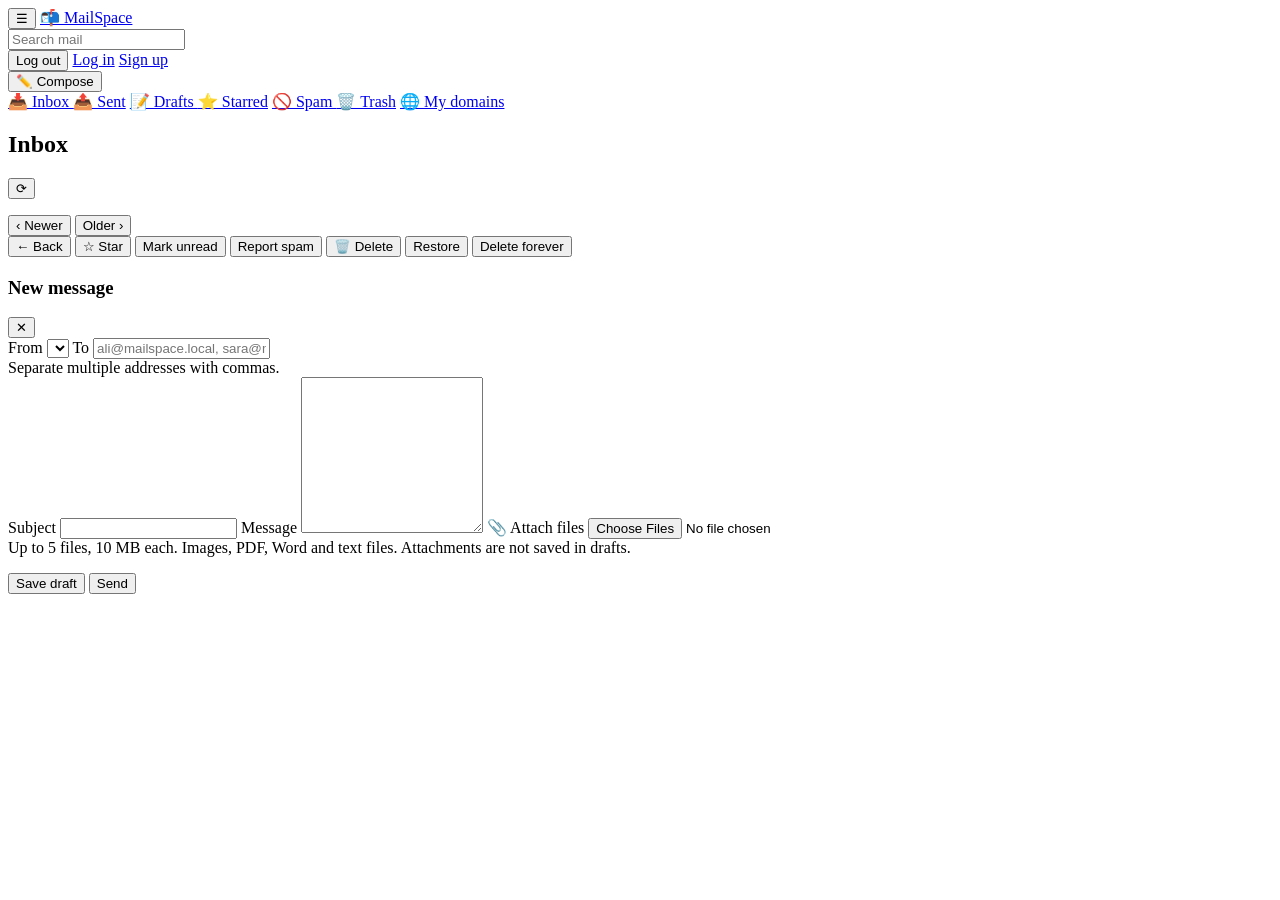
==== frontend/index.html @ 24eed234 "Add custom addresses on verified domains and From selector" ====
<!DOCTYPE html>
<html lang="en">
<head>
  <meta charset="UTF-8">
  <meta name="viewport" content="width=device-width, initial-scale=1.0">
  <title>Inbox · MailSpace</title>
  <link rel="stylesheet" href="/style.css">
</head>
<body class="app-page">

  <!-- ===== Top bar ===== -->
  <header class="topbar">
    <button id="menu-btn" class="icon-btn only-mobile" aria-label="Open menu">☰</button>
    <a href="/" class="brand">📬 <span>MailSpace</span></a>

    <form id="search-form" class="search">
      <input id="search-input" type="search" placeholder="Search mail" aria-label="Search mail">
    </form>

        <div class="user-menu">
      <span id="user-email" class="muted hide-mobile"></span>
      <button id="logout-btn" class="btn btn-light hidden">Log out</button>
      <a id="login-link" href="/login.html" class="btn btn-light hidden">Log in</a>
      <a id="signup-link" href="/signup.html" class="btn btn-primary hidden">Sign up</a>
    </div>
  </header>

  <div id="banner" class="banner hidden"></div>

  <div class="layout">
    <!-- ===== Sidebar ===== -->
    <aside id="sidebar" class="sidebar">
      <button id="compose-btn" class="btn btn-primary btn-block">✏️ Compose</button>

      <nav>
        <a href="#inbox" data-folder="inbox" class="folder-link">📥 Inbox <span class="count" id="count-inbox"></span></a>
        <a href="#sent" data-folder="sent" class="folder-link">📤 Sent</a>
        <a href="#drafts" data-folder="drafts" class="folder-link">📝 Drafts <span class="count" id="count-drafts"></span></a>
        <a href="#starred" data-folder="starred" class="folder-link">⭐ Starred</a>
        <a href="#spam" data-folder="spam" class="folder-link">🚫 Spam <span class="count" id="count-spam"></span></a>
        <a href="#trash" data-folder="trash" class="folder-link">🗑️ Trash</a>
                <a href="/domains.html" class="folder-link">🌐 My domains</a>
      </nav>

      <div id="profile-box" class="profile-box"></div>
    </aside>
    <div id="overlay" class="overlay hidden"></div>

    <!-- ===== Main area ===== -->
    <main class="content">
      <!-- List of messages -->
      <section id="list-view">
        <div class="list-header">
          <h2 id="folder-title">Inbox</h2>
          <button id="refresh-btn" class="icon-btn" title="Refresh">⟳</button>
        </div>
        <div id="list-state" class="state hidden"></div>
        <ul id="message-list" class="message-list"></ul>
        <div id="pager" class="pager hidden">
          <button id="prev-btn" class="btn btn-light">‹ Newer</button>
          <span id="page-info"></span>
          <button id="next-btn" class="btn btn-light">Older ›</button>
        </div>
      </section>

      <!-- One open message -->
      <section id="read-view" class="hidden">
        <div class="read-toolbar">
          <button id="back-btn" class="btn btn-light">← Back</button>
          <button id="star-btn" class="btn btn-light">☆ Star</button>
          <button id="unread-btn" class="btn btn-light">Mark unread</button>
          <button id="spam-btn" class="btn btn-light">Report spam</button>
          <button id="trash-btn" class="btn btn-light">🗑️ Delete</button>
          <button id="restore-btn" class="btn btn-light hidden">Restore</button>
          <button id="delete-forever-btn" class="btn btn-danger hidden">Delete forever</button>
        </div>
        <h2 id="read-subject"></h2>
        <div id="read-meta" class="read-meta"></div>
        <div id="read-body" class="read-body"></div>
        <div id="read-attachments" class="attachments"></div>
      </section>
    </main>
  </div>

  <!-- ===== Compose window ===== -->
  <div id="compose-modal" class="modal hidden" role="dialog" aria-modal="true" aria-labelledby="compose-title">
    <form id="compose-form" class="modal-box" novalidate>
      <div class="modal-header">
        <h3 id="compose-title">New message</h3>
        <button type="button" id="compose-close" class="icon-btn" aria-label="Close">✕</button>
      </div>

      <div id="compose-message" class="alert hidden"></div>
      <label for="compose-from">From</label>
      <select id="compose-from" name="from"></select>      

      <label for="compose-to">To</label>
      <input id="compose-to" name="to" type="text" placeholder="ali@mailspace.local, sara@mailspace.local">
      <div class="hint">Separate multiple addresses with commas.</div>

      <label for="compose-subject">Subject</label>
      <input id="compose-subject" name="subject" type="text" maxlength="200">

      <label for="compose-body">Message</label>
      <textarea id="compose-body" name="body" rows="10"></textarea>

      <label class="file-label">📎 Attach files
        <input type="file" id="attachments" multiple accept=".jpg,.jpeg,.png,.gif,.pdf,.doc,.docx,.txt">
      </label>
      <div class="hint">Up to 5 files, 10 MB each. Images, PDF, Word and text files. Attachments are not saved in drafts.</div>
      <ul id="file-list" class="file-list"></ul>

      <div class="modal-actions">
        <button type="button" id="save-draft-btn" class="btn btn-light">Save draft</button>
        <button type="submit" id="send-btn" class="btn btn-primary">Send</button>
      </div>
    </form>
  </div>

  <div id="toast" class="toast hidden"></div>

  <script src="/api.js"></script>
  <script src="/app.js"></script>
</body>
</html>
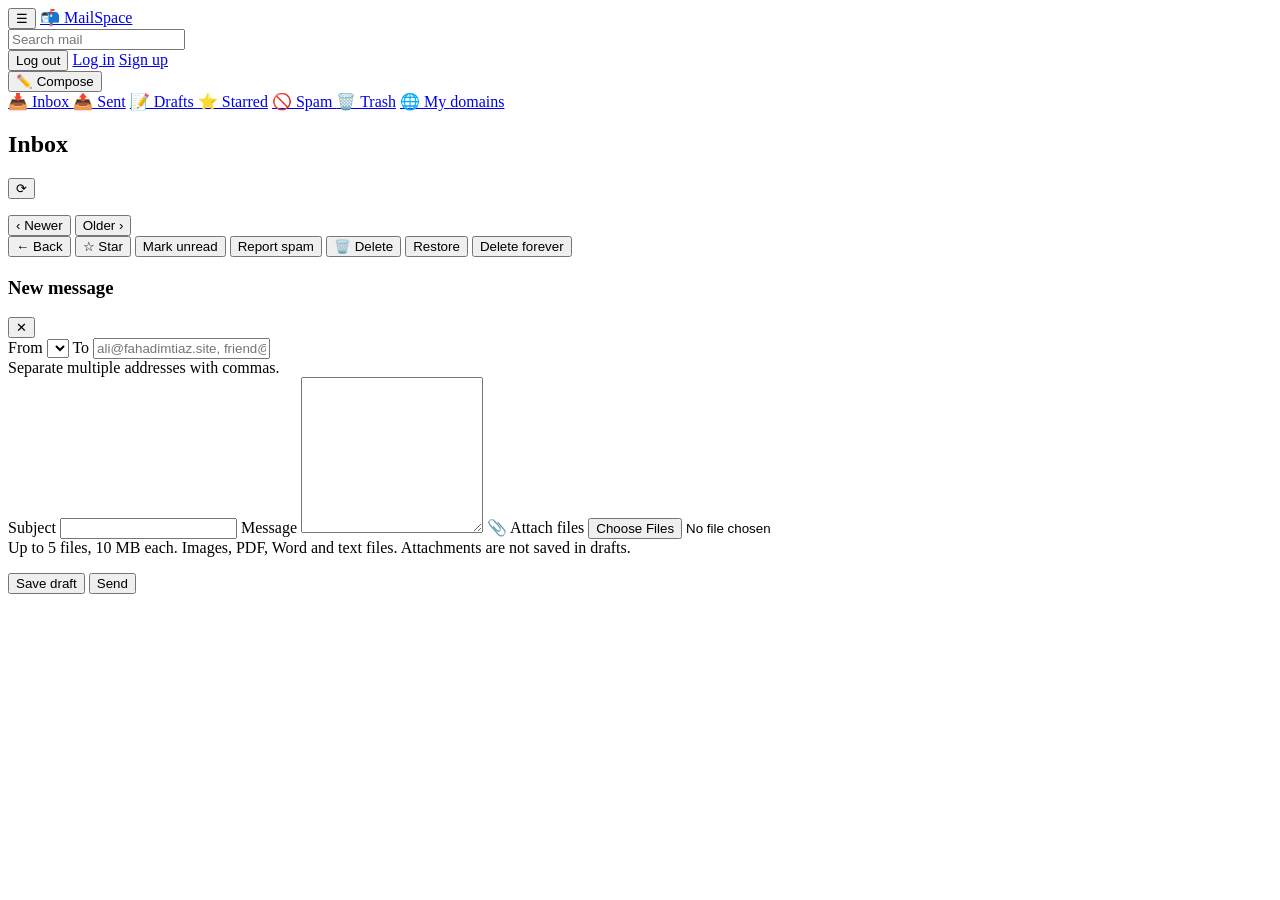
==== commit d7419ab1: "Send email to Gmail through Resend; move addresses to fahadimtiaz.site" ====
--- a/frontend/index.html
+++ b/frontend/index.html
@@ -95,7 +95,7 @@
       <select id="compose-from" name="from"></select>      
 
       <label for="compose-to">To</label>
-      <input id="compose-to" name="to" type="text" placeholder="ali@mailspace.local, sara@mailspace.local">
+      <input id="compose-to" name="to" type="text" placeholder="ali@fahadimtiaz.site, friend@gmail.com">
       <div class="hint">Separate multiple addresses with commas.</div>
 
       <label for="compose-subject">Subject</label>
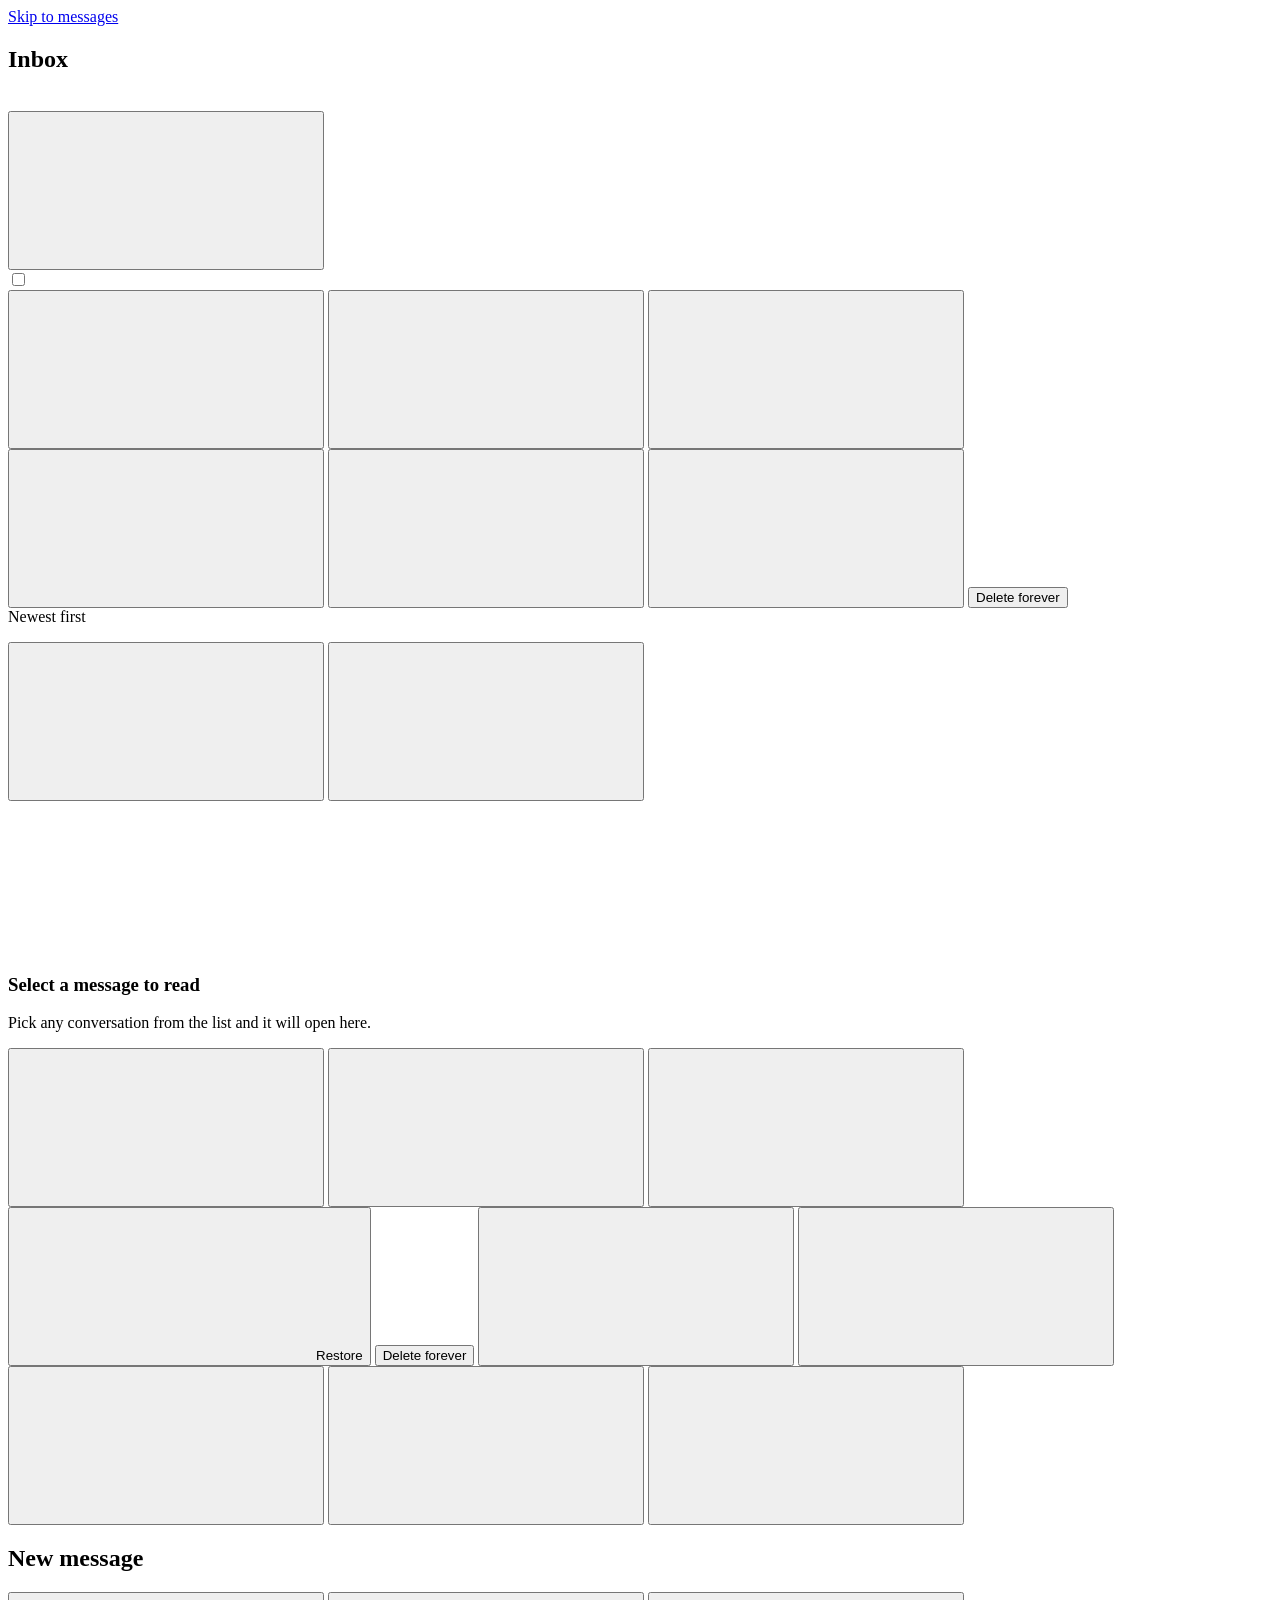
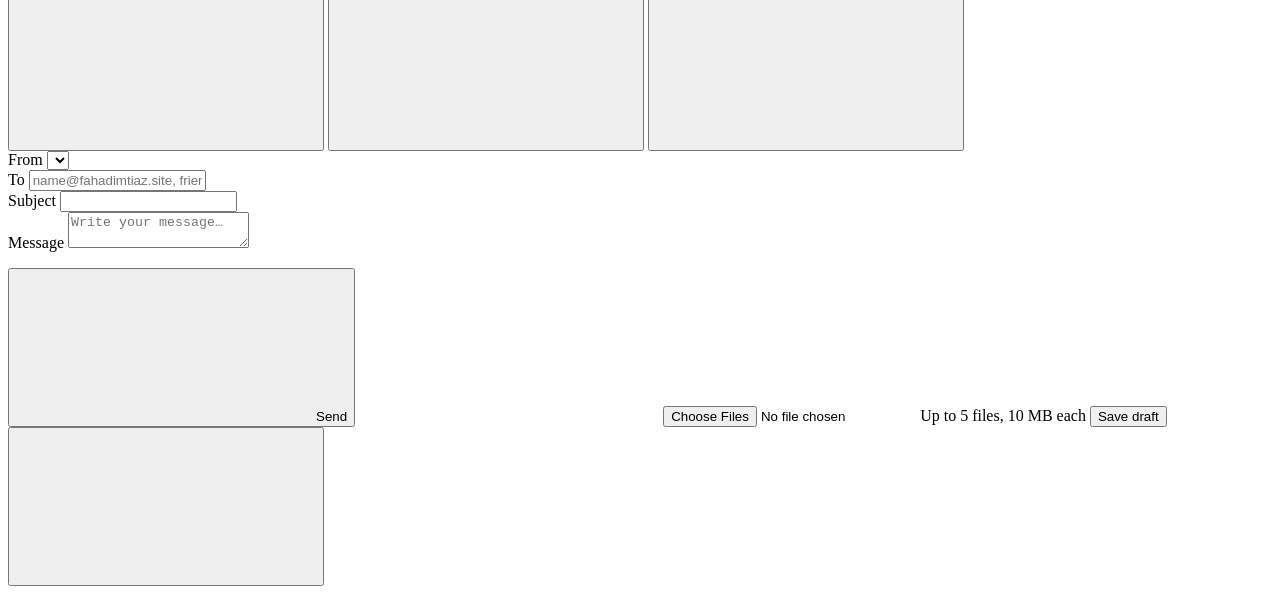
==== commit 67b9a766: "New frontend design and logo" ====
--- a/frontend/index.html
+++ b/frontend/index.html
@@ -2,124 +2,187 @@
 <html lang="en">
 <head>
   <meta charset="UTF-8">
-  <meta name="viewport" content="width=device-width, initial-scale=1.0">
+  <meta name="viewport" content="width=device-width, initial-scale=1.0, viewport-fit=cover">
   <title>Inbox · MailSpace</title>
+  <meta name="theme-color" content="#F7F9FF">
+  <link rel="icon" href="/favicon.svg" type="image/svg+xml">
+  <link rel="apple-touch-icon" href="/apple-touch-icon.png">
+  <link rel="preconnect" href="https://fonts.googleapis.com">
+  <link rel="preconnect" href="https://fonts.gstatic.com" crossorigin>
+  <link rel="stylesheet" href="https://fonts.googleapis.com/css2?family=Plus+Jakarta+Sans:wght@400;500;600;700;800&display=swap">
+  <script src="/theme.js"></script>
   <link rel="stylesheet" href="/style.css">
+  <link rel="stylesheet" href="/app.css">
 </head>
-<body class="app-page">
+<body class="app-page" data-page="inbox">
+  <a class="skip-link" href="#message-list">Skip to messages</a>
 
-  <!-- ===== Top bar ===== -->
-  <header class="topbar">
-    <button id="menu-btn" class="icon-btn only-mobile" aria-label="Open menu">☰</button>
-    <a href="/" class="brand">📬 <span>MailSpace</span></a>
+  <div class="app">
+    <header id="topbar"></header>
+    <aside id="sidebar"></aside>
 
-    <form id="search-form" class="search">
-      <input id="search-input" type="search" placeholder="Search mail" aria-label="Search mail">
-    </form>
+    <main id="main" class="main">
+      <div id="mail" class="mail surface">
 
-        <div class="user-menu">
-      <span id="user-email" class="muted hide-mobile"></span>
-      <button id="logout-btn" class="btn btn-light hidden">Log out</button>
-      <a id="login-link" href="/login.html" class="btn btn-light hidden">Log in</a>
-      <a id="signup-link" href="/signup.html" class="btn btn-primary hidden">Sign up</a>
-    </div>
-  </header>
+        <!-- ===== Message list ===== -->
+        <section class="list-pane" aria-labelledby="folder-title">
+          <div class="list-head">
+            <div style="flex:1; min-width:0">
+              <h1 id="folder-title" class="truncate">Inbox</h1>
+              <span id="folder-meta" class="folder-meta">&nbsp;</span>
+            </div>
+            <button id="refresh-btn" class="icon-btn" type="button" aria-label="Refresh" data-tip="Refresh">
+              <svg class="i" aria-hidden="true"><use href="/icons.svg#refresh"/></svg>
+            </button>
+          </div>
 
-  <div id="banner" class="banner hidden"></div>
+          <div class="list-tools" id="list-tools" role="toolbar" aria-label="Selected messages">
+            <label class="pick-all" data-tip="Select all">
+              <input type="checkbox" id="pick-all" aria-label="Select all messages on this page">
+              <span class="box" aria-hidden="true"></span>
+            </label>
+            <div id="bulk" class="bulk hidden">
+              <button type="button" class="icon-btn icon-btn-sm" data-bulk="read" aria-label="Mark as read" data-tip="Mark as read"><svg class="i" aria-hidden="true"><use href="/icons.svg#mail-open"/></svg></button>
+              <button type="button" class="icon-btn icon-btn-sm" data-bulk="unread" aria-label="Mark as unread" data-tip="Mark as unread"><svg class="i" aria-hidden="true"><use href="/icons.svg#mail"/></svg></button>
+              <button type="button" class="icon-btn icon-btn-sm" data-bulk="star" aria-label="Star" data-tip="Star"><svg class="i" aria-hidden="true"><use href="/icons.svg#star"/></svg></button>
+              <button type="button" class="icon-btn icon-btn-sm" data-bulk="not_spam" aria-label="Not spam" data-tip="Not spam"><svg class="i" aria-hidden="true"><use href="/icons.svg#inbox"/></svg></button>
+              <button type="button" class="icon-btn icon-btn-sm" data-bulk="restore" aria-label="Restore" data-tip="Restore"><svg class="i" aria-hidden="true"><use href="/icons.svg#restore"/></svg></button>
+              <button type="button" class="icon-btn icon-btn-sm" data-bulk="trash" aria-label="Move to trash" data-tip="Move to trash"><svg class="i" aria-hidden="true"><use href="/icons.svg#trash"/></svg></button>
+              <button type="button" class="btn btn-sm btn-danger" data-bulk="delete_forever">Delete forever</button>
+            </div>
+            <span class="spacer"></span>
+            <span id="tools-label" class="tools-label">Newest first</span>
+          </div>
 
-  <div class="layout">
-    <!-- ===== Sidebar ===== -->
-    <aside id="sidebar" class="sidebar">
-      <button id="compose-btn" class="btn btn-primary btn-block">✏️ Compose</button>
+          <ul id="message-list" class="message-list" tabindex="-1" aria-label="Messages"></ul>
 
-      <nav>
-        <a href="#inbox" data-folder="inbox" class="folder-link">📥 Inbox <span class="count" id="count-inbox"></span></a>
-        <a href="#sent" data-folder="sent" class="folder-link">📤 Sent</a>
-        <a href="#drafts" data-folder="drafts" class="folder-link">📝 Drafts <span class="count" id="count-drafts"></span></a>
-        <a href="#starred" data-folder="starred" class="folder-link">⭐ Starred</a>
-        <a href="#spam" data-folder="spam" class="folder-link">🚫 Spam <span class="count" id="count-spam"></span></a>
-        <a href="#trash" data-folder="trash" class="folder-link">🗑️ Trash</a>
-                <a href="/domains.html" class="folder-link">🌐 My domains</a>
-      </nav>
+          <div id="pager" class="pager hidden">
+            <span id="page-info"></span>
+            <div>
+              <button id="prev-btn" class="icon-btn icon-btn-sm" type="button" aria-label="Newer messages">
+                <svg class="i" aria-hidden="true"><use href="/icons.svg#chevron-left"/></svg>
+              </button>
+              <button id="next-btn" class="icon-btn icon-btn-sm" type="button" aria-label="Older messages">
+                <svg class="i" aria-hidden="true"><use href="/icons.svg#chevron-right"/></svg>
+              </button>
+            </div>
+          </div>
+        </section>
 
-      <div id="profile-box" class="profile-box"></div>
-    </aside>
-    <div id="overlay" class="overlay hidden"></div>
+        <div id="pane-resizer" class="pane-resizer" role="separator" aria-orientation="vertical"
+             aria-label="Resize message list" tabindex="0" title="Drag to resize, double-click to reset"></div>
 
-    <!-- ===== Main area ===== -->
-    <main class="content">
-      <!-- List of messages -->
-      <section id="list-view">
-        <div class="list-header">
-          <h2 id="folder-title">Inbox</h2>
-          <button id="refresh-btn" class="icon-btn" title="Refresh">⟳</button>
-        </div>
-        <div id="list-state" class="state hidden"></div>
-        <ul id="message-list" class="message-list"></ul>
-        <div id="pager" class="pager hidden">
-          <button id="prev-btn" class="btn btn-light">‹ Newer</button>
-          <span id="page-info"></span>
-          <button id="next-btn" class="btn btn-light">Older ›</button>
-        </div>
-      </section>
+        <!-- ===== Reading pane ===== -->
+        <section id="read-pane" class="read-pane" aria-label="Message">
+          <div id="read-empty" class="read-empty">
+            <div class="empty">
+              <div class="empty-art"><svg class="i" aria-hidden="true"><use href="/icons.svg#mail-open"/></svg></div>
+              <h3>Select a message to read</h3>
+              <p>Pick any conversation from the list and it will open here.</p>
+            </div>
+          </div>
 
-      <!-- One open message -->
-      <section id="read-view" class="hidden">
-        <div class="read-toolbar">
-          <button id="back-btn" class="btn btn-light">← Back</button>
-          <button id="star-btn" class="btn btn-light">☆ Star</button>
-          <button id="unread-btn" class="btn btn-light">Mark unread</button>
-          <button id="spam-btn" class="btn btn-light">Report spam</button>
-          <button id="trash-btn" class="btn btn-light">🗑️ Delete</button>
-          <button id="restore-btn" class="btn btn-light hidden">Restore</button>
-          <button id="delete-forever-btn" class="btn btn-danger hidden">Delete forever</button>
-        </div>
-        <h2 id="read-subject"></h2>
-        <div id="read-meta" class="read-meta"></div>
-        <div id="read-body" class="read-body"></div>
-        <div id="read-attachments" class="attachments"></div>
-      </section>
+          <div id="read-view" class="hidden" style="display:flex; flex-direction:column; flex:1; min-height:0">
+            <div class="read-toolbar" role="toolbar" aria-label="Message actions">
+              <button id="back-btn" class="icon-btn back-btn" type="button" aria-label="Back to list">
+                <svg class="i" aria-hidden="true"><use href="/icons.svg#arrow-left"/></svg>
+              </button>
+              <button id="trash-btn" class="icon-btn" type="button" aria-label="Move to trash" data-tip="Move to trash">
+                <svg class="i" aria-hidden="true"><use href="/icons.svg#trash"/></svg>
+              </button>
+              <button id="spam-btn" class="icon-btn" type="button" aria-label="Report spam" data-tip="Report spam">
+                <svg class="i" aria-hidden="true"><use href="/icons.svg#spam"/></svg>
+              </button>
+              <button id="restore-btn" class="btn btn-sm hidden" type="button">
+                <svg class="i i-sm" aria-hidden="true"><use href="/icons.svg#restore"/></svg><span>Restore</span>
+              </button>
+              <button id="delete-forever-btn" class="btn btn-sm btn-danger hidden" type="button">Delete forever</button>
+              <span class="sep" aria-hidden="true"></span>
+              <button id="unread-btn" class="icon-btn" type="button" aria-label="Mark as unread" data-tip="Mark as unread">
+                <svg class="i" aria-hidden="true"><use href="/icons.svg#mail"/></svg>
+              </button>
+              <button id="star-btn" class="icon-btn" type="button" aria-label="Star" data-tip="Star" aria-pressed="false">
+                <svg class="i" aria-hidden="true"><use href="/icons.svg#star"/></svg>
+              </button>
+              <span class="spacer"></span>
+              <button id="reply-btn-top" class="icon-btn" type="button" aria-label="Reply" data-tip="Reply">
+                <svg class="i" aria-hidden="true"><use href="/icons.svg#reply"/></svg>
+              </button>
+              <button id="reply-all-btn-top" class="icon-btn hidden" type="button" aria-label="Reply all" data-tip="Reply all">
+                <svg class="i" aria-hidden="true"><use href="/icons.svg#reply-all"/></svg>
+              </button>
+              <button id="forward-btn-top" class="icon-btn" type="button" aria-label="Forward" data-tip="Forward">
+                <svg class="i" aria-hidden="true"><use href="/icons.svg#forward"/></svg>
+              </button>
+            </div>
+
+            <div id="read-scroll" class="read-scroll">
+              <article id="read-article" class="read-article"></article>
+            </div>
+          </div>
+        </section>
+      </div>
     </main>
   </div>
 
   <!-- ===== Compose window ===== -->
-  <div id="compose-modal" class="modal hidden" role="dialog" aria-modal="true" aria-labelledby="compose-title">
-    <form id="compose-form" class="modal-box" novalidate>
-      <div class="modal-header">
-        <h3 id="compose-title">New message</h3>
-        <button type="button" id="compose-close" class="icon-btn" aria-label="Close">✕</button>
+  <div id="compose" class="compose" role="dialog" aria-labelledby="compose-title" aria-hidden="true">
+    <div class="compose-head">
+      <h2 id="compose-title">New message</h2>
+      <button type="button" class="icon-btn minimize-btn" id="compose-min" aria-label="Minimize" data-tip="Minimize">
+        <svg class="i" aria-hidden="true"><use href="/icons.svg#minus"/></svg>
+      </button>
+      <button type="button" class="icon-btn expand-btn" id="compose-expand" aria-label="Expand" data-tip="Expand">
+        <svg class="i" aria-hidden="true"><use href="/icons.svg#expand"/></svg>
+      </button>
+      <button type="button" class="icon-btn" id="compose-close" aria-label="Close" data-tip="Close">
+        <svg class="i" aria-hidden="true"><use href="/icons.svg#x"/></svg>
+      </button>
+    </div>
+
+    <form id="compose-form" class="compose-form" novalidate>
+      <div id="compose-message" class="alert alert-error hidden" role="alert"></div>
+      <div class="compose-fields">
+        <div class="compose-row">
+          <label for="compose-from">From</label>
+          <select id="compose-from" name="from"></select>
+        </div>
+        <div class="compose-row">
+          <label for="compose-to">To</label>
+          <input id="compose-to" name="to" type="text" autocomplete="off" spellcheck="false"
+                 placeholder="name@fahadimtiaz.site, friend@gmail.com">
+        </div>
+        <div class="compose-row">
+          <label for="compose-subject">Subject</label>
+          <input id="compose-subject" name="subject" type="text" maxlength="200">
+        </div>
       </div>
 
-      <div id="compose-message" class="alert hidden"></div>
-      <label for="compose-from">From</label>
-      <select id="compose-from" name="from"></select>      
+      <label for="compose-body" class="sr-only">Message</label>
+      <textarea id="compose-body" name="body" class="compose-body" placeholder="Write your message…"></textarea>
 
-      <label for="compose-to">To</label>
-      <input id="compose-to" name="to" type="text" placeholder="ali@fahadimtiaz.site, friend@gmail.com">
-      <div class="hint">Separate multiple addresses with commas.</div>
-
-      <label for="compose-subject">Subject</label>
-      <input id="compose-subject" name="subject" type="text" maxlength="200">
-
-      <label for="compose-body">Message</label>
-      <textarea id="compose-body" name="body" rows="10"></textarea>
-
-      <label class="file-label">📎 Attach files
-        <input type="file" id="attachments" multiple accept=".jpg,.jpeg,.png,.gif,.pdf,.doc,.docx,.txt">
-      </label>
-      <div class="hint">Up to 5 files, 10 MB each. Images, PDF, Word and text files. Attachments are not saved in drafts.</div>
       <ul id="file-list" class="file-list"></ul>
 
-      <div class="modal-actions">
-        <button type="button" id="save-draft-btn" class="btn btn-light">Save draft</button>
-        <button type="submit" id="send-btn" class="btn btn-primary">Send</button>
+      <div class="compose-foot">
+        <button type="submit" id="send-btn" class="btn btn-primary send-btn">
+          <svg class="i i-sm" aria-hidden="true"><use href="/icons.svg#send"/></svg><span>Send</span>
+        </button>
+        <label class="icon-btn attach-btn" data-tip="Attach files" tabindex="0" role="button" aria-label="Attach files">
+          <svg class="i" aria-hidden="true"><use href="/icons.svg#paperclip"/></svg>
+          <input type="file" id="attachments" multiple accept=".jpg,.jpeg,.png,.gif,.pdf,.doc,.docx,.txt">
+        </label>
+        <span class="hint" id="compose-hint">Up to 5 files, 10 MB each</span>
+        <button type="button" id="save-draft-btn" class="btn btn-ghost btn-sm">Save draft</button>
+        <button type="button" id="discard-btn" class="icon-btn" aria-label="Discard" data-tip="Discard">
+          <svg class="i" aria-hidden="true"><use href="/icons.svg#trash"/></svg>
+        </button>
       </div>
     </form>
   </div>
 
-  <div id="toast" class="toast hidden"></div>
-
   <script src="/api.js"></script>
+  <script src="/ui.js"></script>
+  <script src="/shell.js"></script>
   <script src="/app.js"></script>
 </body>
-</html>+</html>
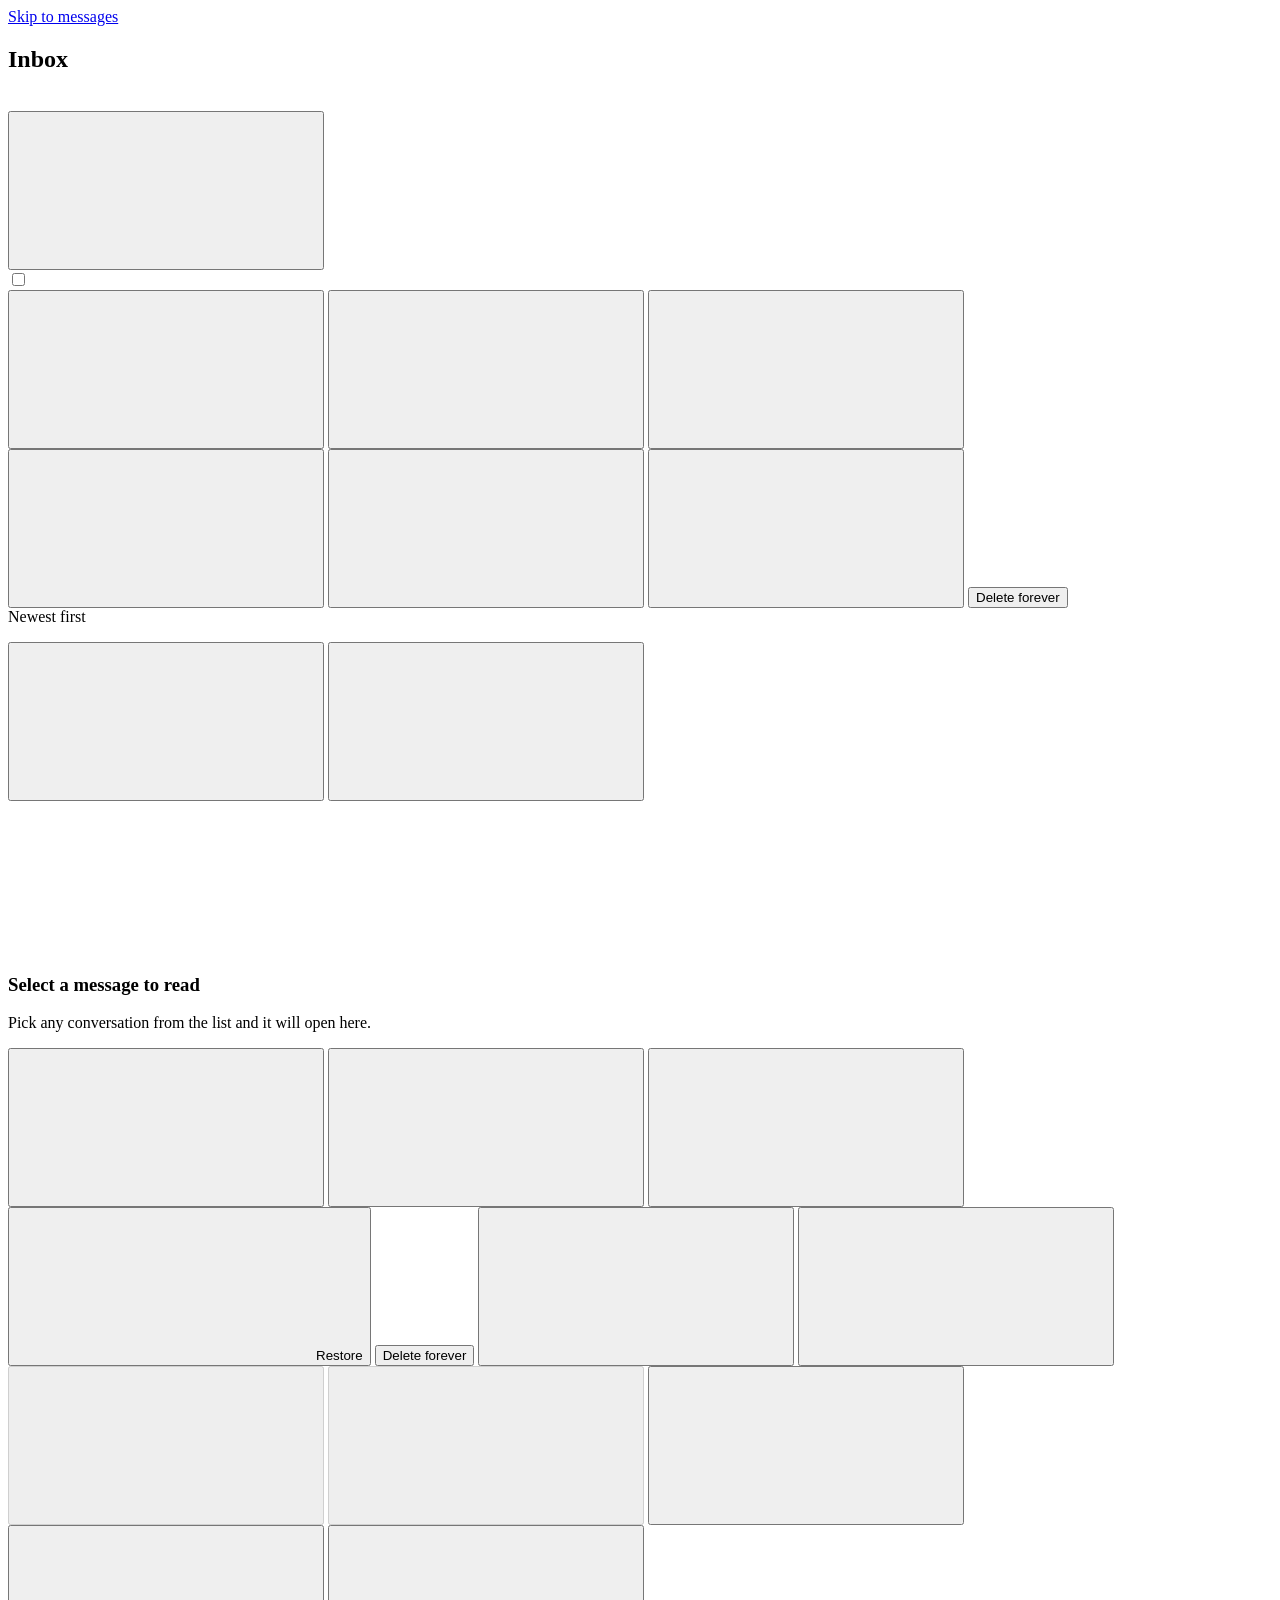
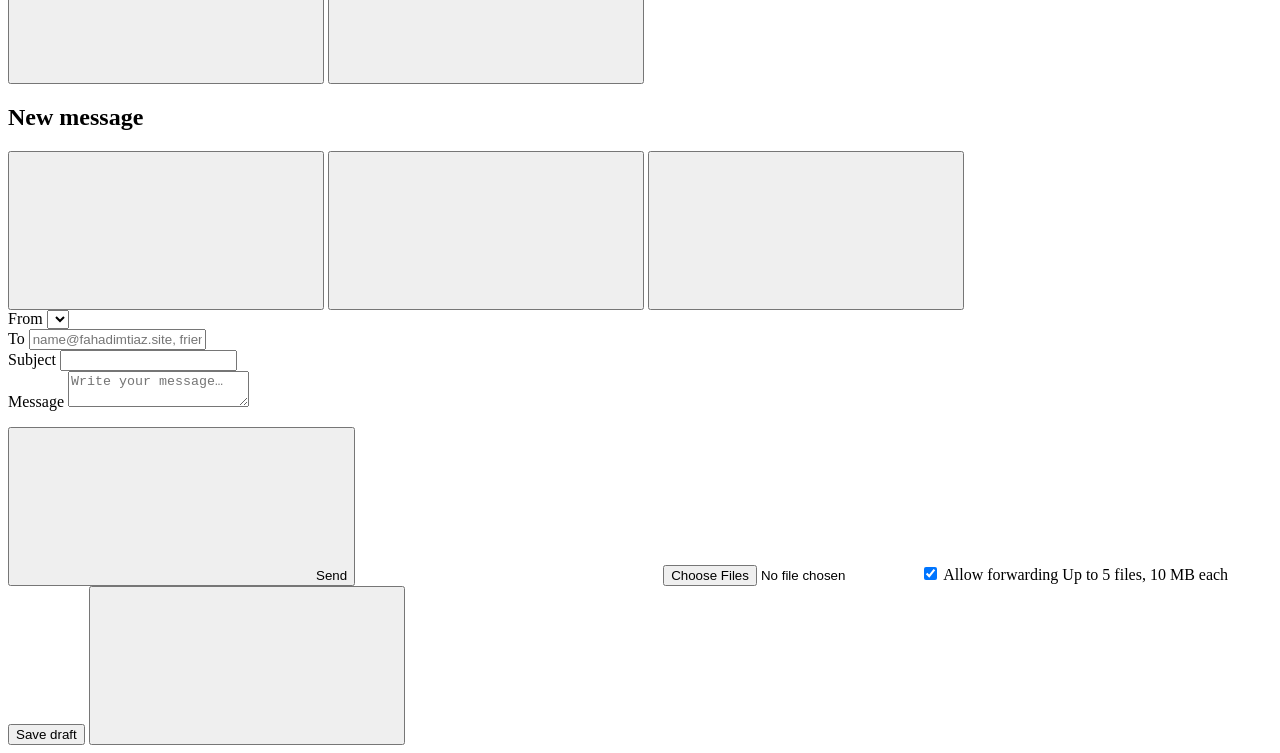
==== commit b73d7adf: "Move call files to the right folders" ====
--- a/frontend/index.html
+++ b/frontend/index.html
@@ -13,6 +13,7 @@
   <script src="/theme.js"></script>
   <link rel="stylesheet" href="/style.css">
   <link rel="stylesheet" href="/app.css">
+  <link rel="stylesheet" href="/calls.css">
 </head>
 <body class="app-page" data-page="inbox">
   <a class="skip-link" href="#message-list">Skip to messages</a>
@@ -105,6 +106,13 @@
                 <svg class="i" aria-hidden="true"><use href="/icons.svg#star"/></svg>
               </button>
               <span class="spacer"></span>
+              <button id="call-btn" class="icon-btn dial-btn" type="button" aria-label="Voice call" data-tip="Voice call" disabled>
+                <svg class="i" aria-hidden="true"><use href="/icons.svg#phone"/></svg><span class="dial-dot" aria-hidden="true"></span>
+              </button>
+              <button id="video-call-btn" class="icon-btn dial-btn" type="button" aria-label="Video call" data-tip="Video call" disabled>
+                <svg class="i" aria-hidden="true"><use href="/icons.svg#video"/></svg><span class="dial-dot" aria-hidden="true"></span>
+              </button>
+              <span class="sep" aria-hidden="true"></span>
               <button id="reply-btn-top" class="icon-btn" type="button" aria-label="Reply" data-tip="Reply">
                 <svg class="i" aria-hidden="true"><use href="/icons.svg#reply"/></svg>
               </button>
@@ -171,6 +179,10 @@
           <svg class="i" aria-hidden="true"><use href="/icons.svg#paperclip"/></svg>
           <input type="file" id="attachments" multiple accept=".jpg,.jpeg,.png,.gif,.pdf,.doc,.docx,.txt">
         </label>
+        <label class="forward-toggle" data-tip="If off, people can't forward this email">
+          <input type="checkbox" id="compose-allow-forward" name="allow_forward" checked>
+          <span>Allow forwarding</span>
+        </label>
         <span class="hint" id="compose-hint">Up to 5 files, 10 MB each</span>
         <button type="button" id="save-draft-btn" class="btn btn-ghost btn-sm">Save draft</button>
         <button type="button" id="discard-btn" class="icon-btn" aria-label="Discard" data-tip="Discard">
@@ -183,6 +195,7 @@
   <script src="/api.js"></script>
   <script src="/ui.js"></script>
   <script src="/shell.js"></script>
+  <script src="/calls.js"></script>
   <script src="/app.js"></script>
 </body>
 </html>
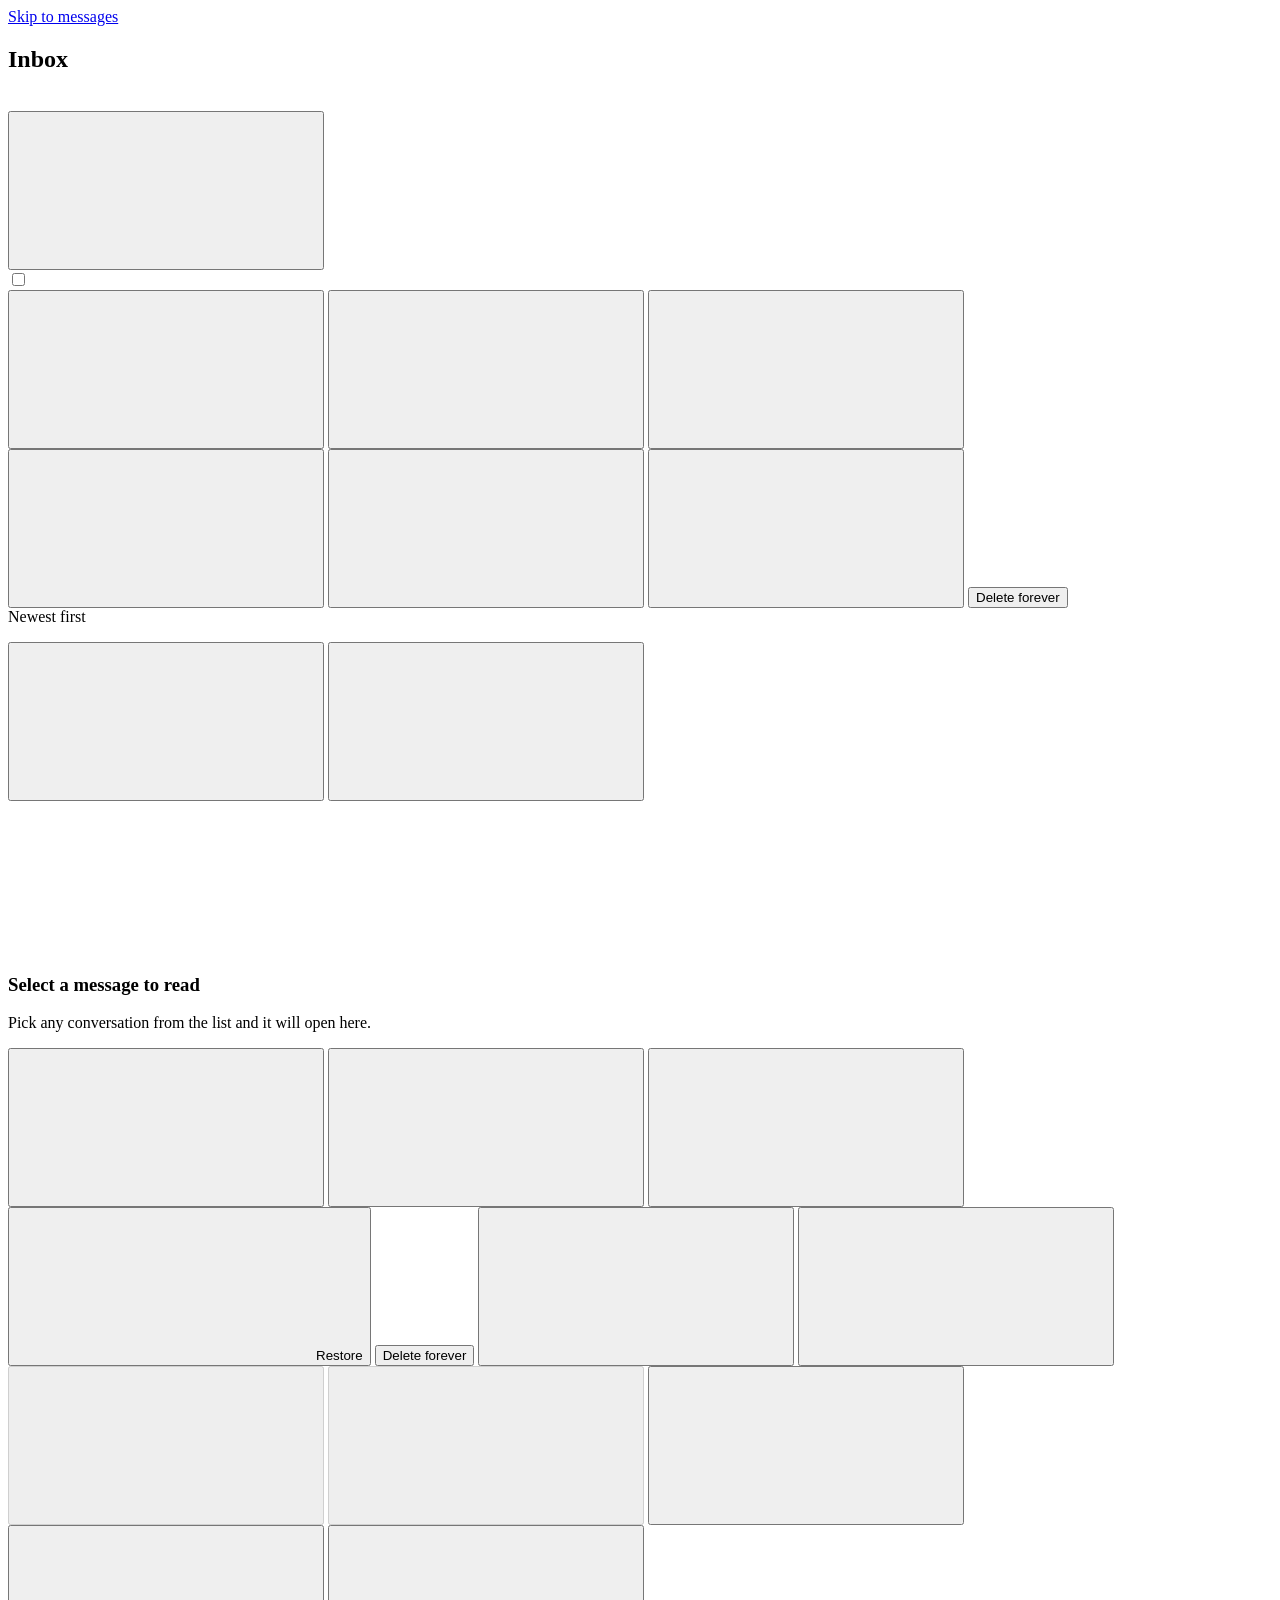
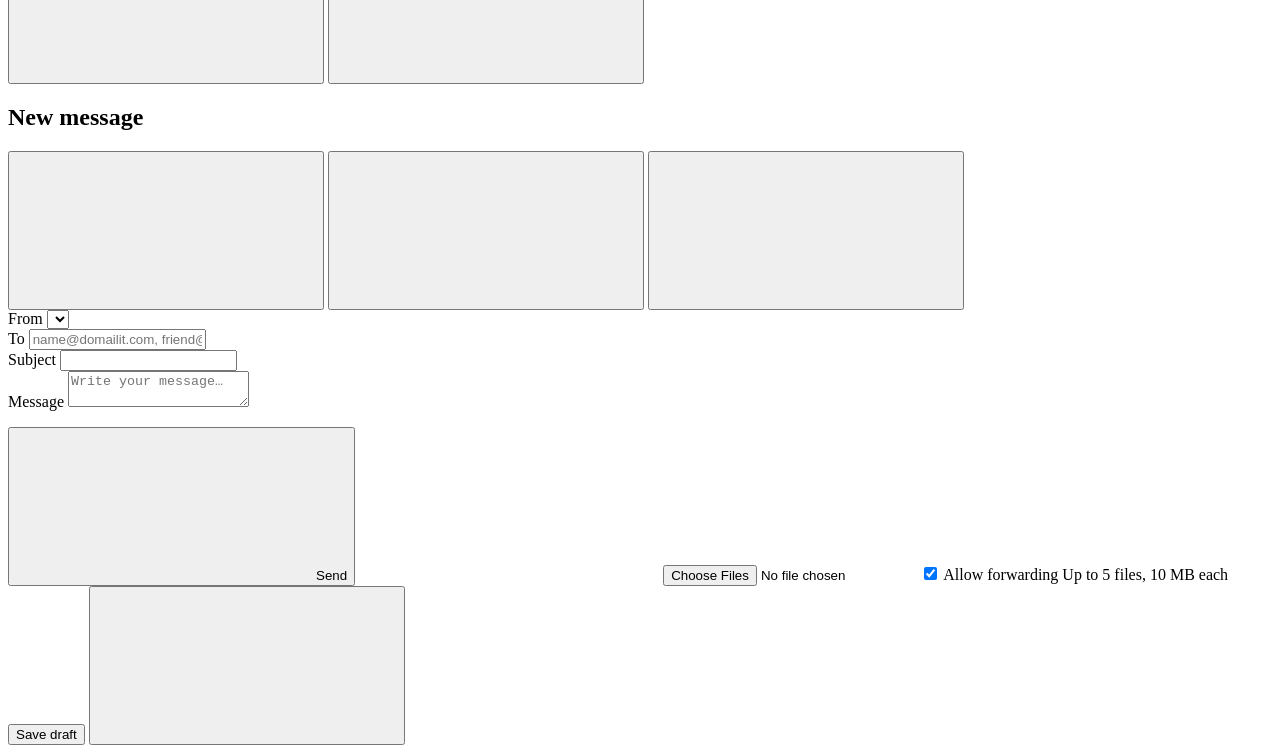
==== commit 3105dc79: "Rename to DoMailit with new logo and domailit.com" ====
--- a/frontend/index.html
+++ b/frontend/index.html
@@ -3,7 +3,7 @@
 <head>
   <meta charset="UTF-8">
   <meta name="viewport" content="width=device-width, initial-scale=1.0, viewport-fit=cover">
-  <title>Inbox · MailSpace</title>
+  <title>Inbox · DoMailit</title>
   <meta name="theme-color" content="#F7F9FF">
   <link rel="icon" href="/favicon.svg" type="image/svg+xml">
   <link rel="apple-touch-icon" href="/apple-touch-icon.png">
@@ -158,7 +158,7 @@
         <div class="compose-row">
           <label for="compose-to">To</label>
           <input id="compose-to" name="to" type="text" autocomplete="off" spellcheck="false"
-                 placeholder="name@fahadimtiaz.site, friend@gmail.com">
+                 placeholder="name@domailit.com, friend@gmail.com">
         </div>
         <div class="compose-row">
           <label for="compose-subject">Subject</label>
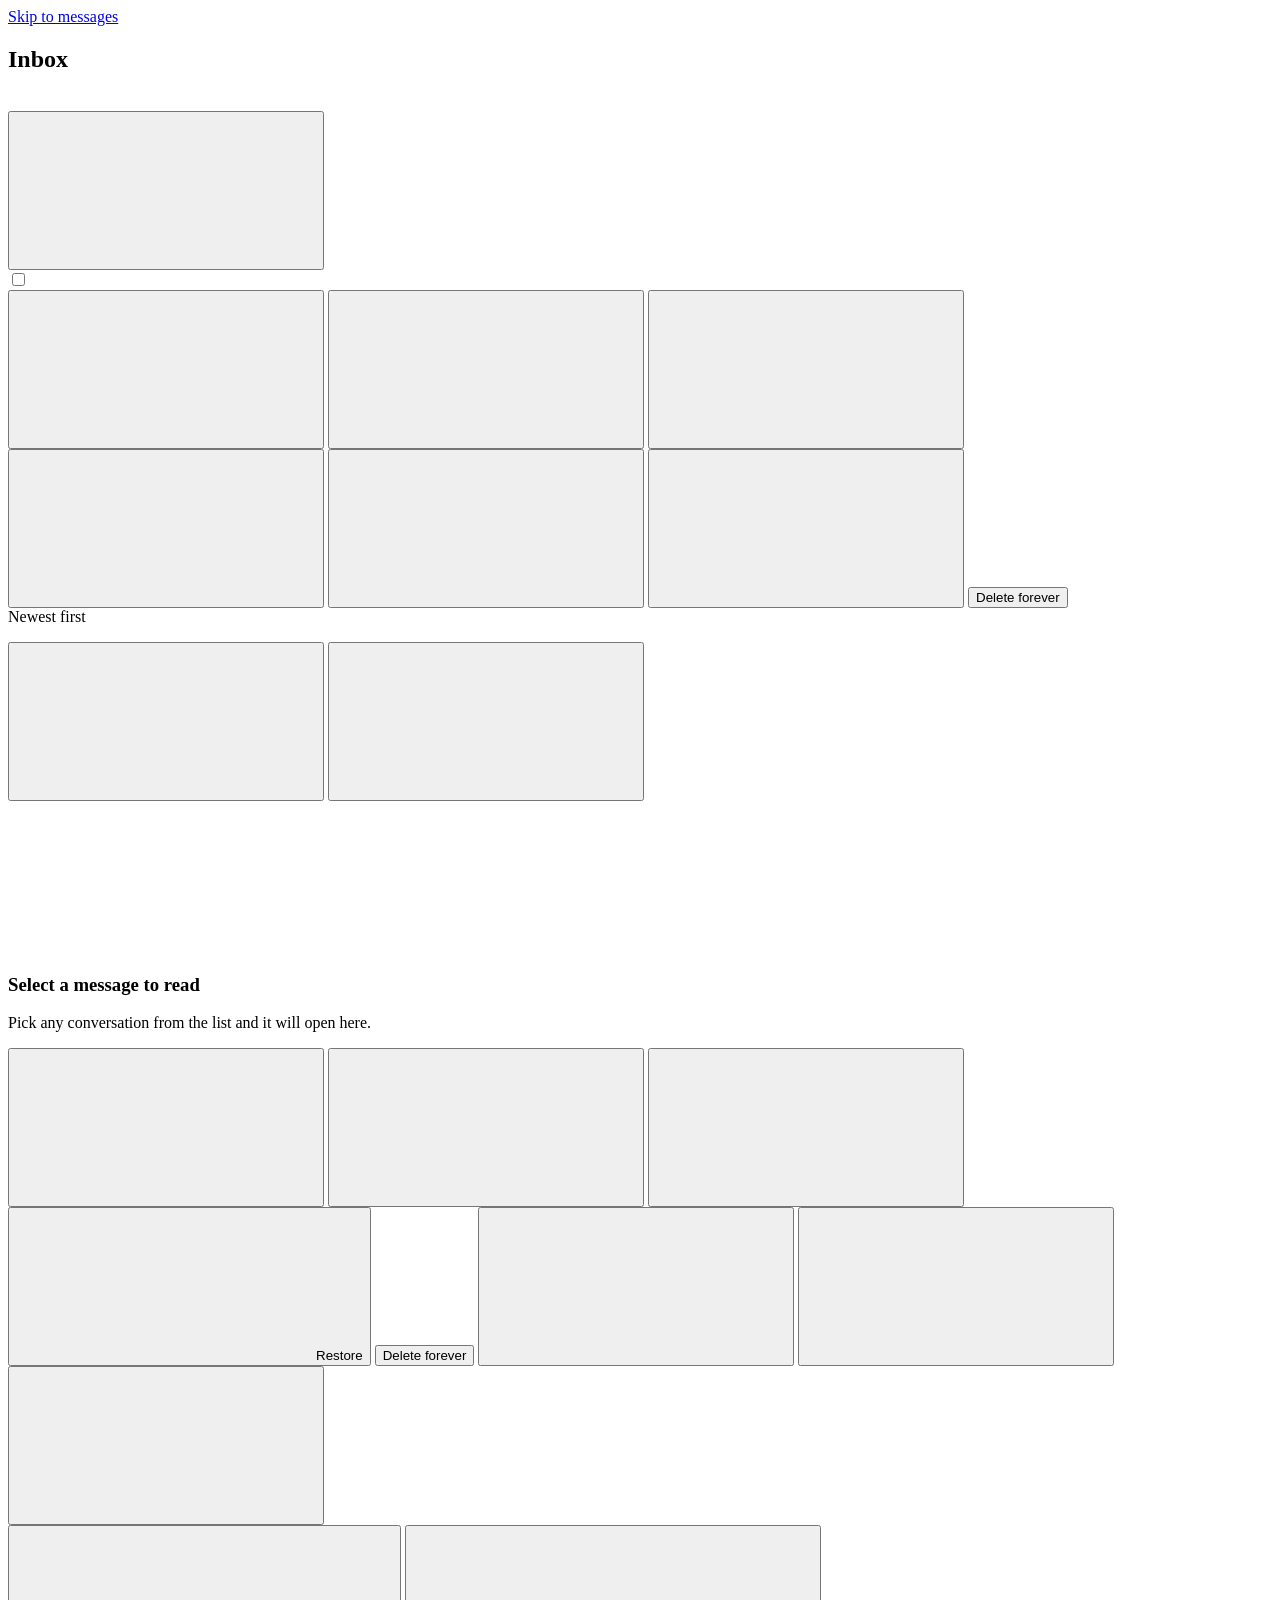
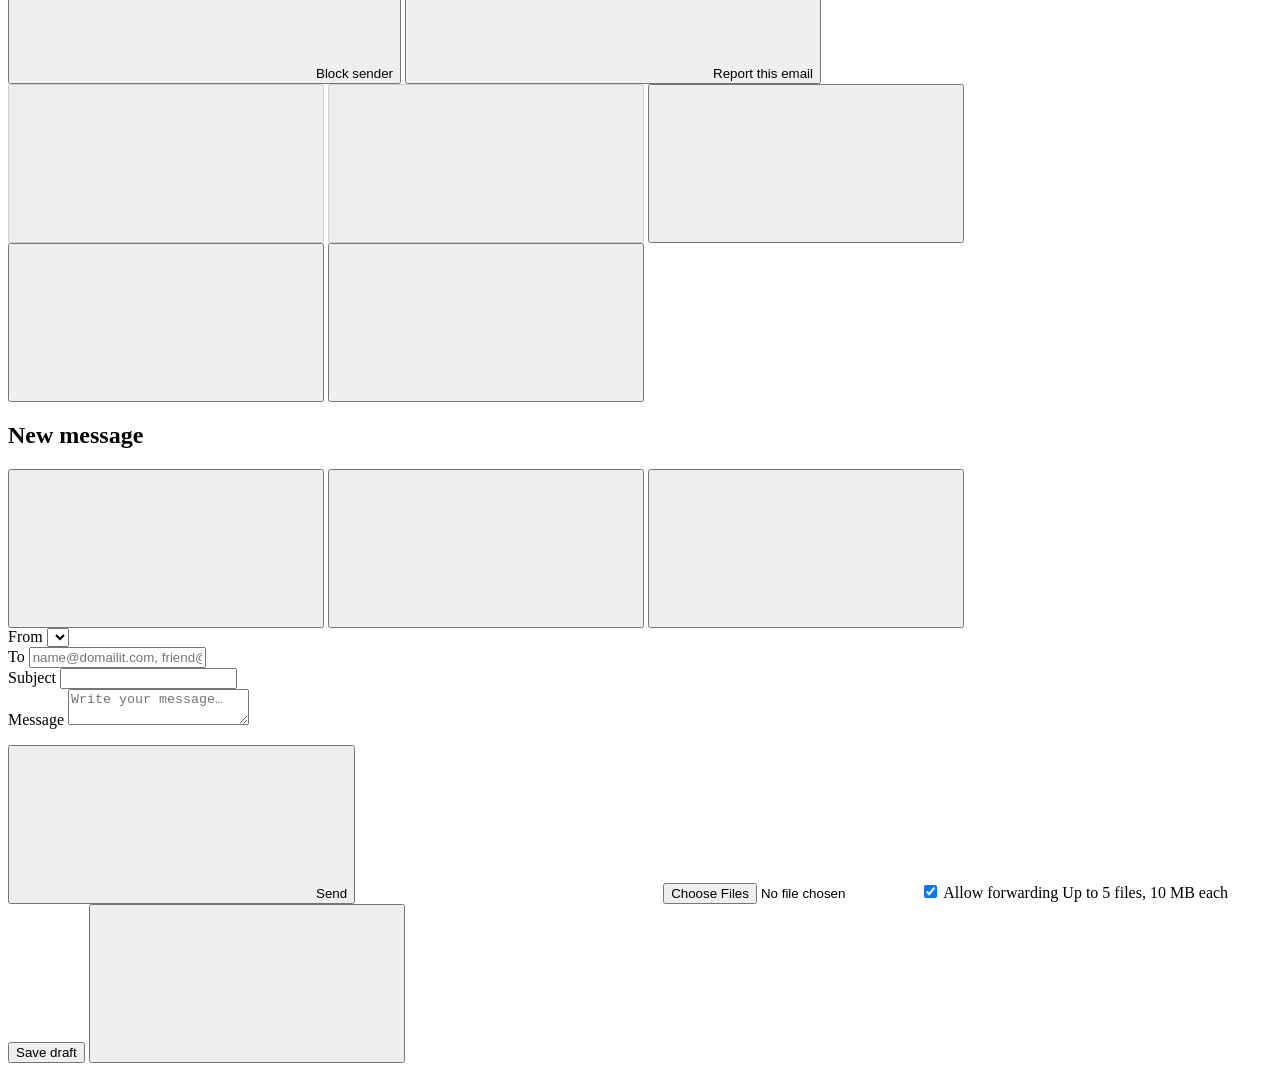
==== commit 447532c3: "Block sender and report email" ====
--- a/frontend/index.html
+++ b/frontend/index.html
@@ -7,6 +7,8 @@
   <meta name="theme-color" content="#F7F9FF">
   <link rel="icon" href="/favicon.svg" type="image/svg+xml">
   <link rel="apple-touch-icon" href="/apple-touch-icon.png">
+  <link rel="manifest" href="/manifest.webmanifest">
+  <script src="/pwa.js" defer></script>
   <link rel="preconnect" href="https://fonts.googleapis.com">
   <link rel="preconnect" href="https://fonts.gstatic.com" crossorigin>
   <link rel="stylesheet" href="https://fonts.googleapis.com/css2?family=Plus+Jakarta+Sans:wght@400;500;600;700;800&display=swap">
@@ -105,6 +107,19 @@
               <button id="star-btn" class="icon-btn" type="button" aria-label="Star" data-tip="Star" aria-pressed="false">
                 <svg class="i" aria-hidden="true"><use href="/icons.svg#star"/></svg>
               </button>
+              <div class="menu-wrap" id="more-wrap">
+                <button id="more-btn" class="icon-btn" type="button" aria-label="More options" data-tip="More" data-menu-button aria-expanded="false" aria-haspopup="menu">
+                  <svg class="i" aria-hidden="true"><use href="/icons.svg#more"/></svg>
+                </button>
+                <div class="menu menu-left" role="menu">
+                  <button id="block-btn" class="menu-item" type="button" role="menuitem">
+                    <svg class="i" aria-hidden="true"><use href="/icons.svg#block"/></svg><span>Block sender</span>
+                  </button>
+                  <button id="report-btn" class="menu-item" type="button" role="menuitem">
+                    <svg class="i" aria-hidden="true"><use href="/icons.svg#flag"/></svg><span>Report this email</span>
+                  </button>
+                </div>
+              </div>
               <span class="spacer"></span>
               <button id="call-btn" class="icon-btn dial-btn" type="button" aria-label="Voice call" data-tip="Voice call" disabled>
                 <svg class="i" aria-hidden="true"><use href="/icons.svg#phone"/></svg><span class="dial-dot" aria-hidden="true"></span>
@@ -195,6 +210,7 @@
   <script src="/api.js"></script>
   <script src="/ui.js"></script>
   <script src="/shell.js"></script>
+  <script src="/push.js"></script>
   <script src="/calls.js"></script>
   <script src="/app.js"></script>
 </body>
